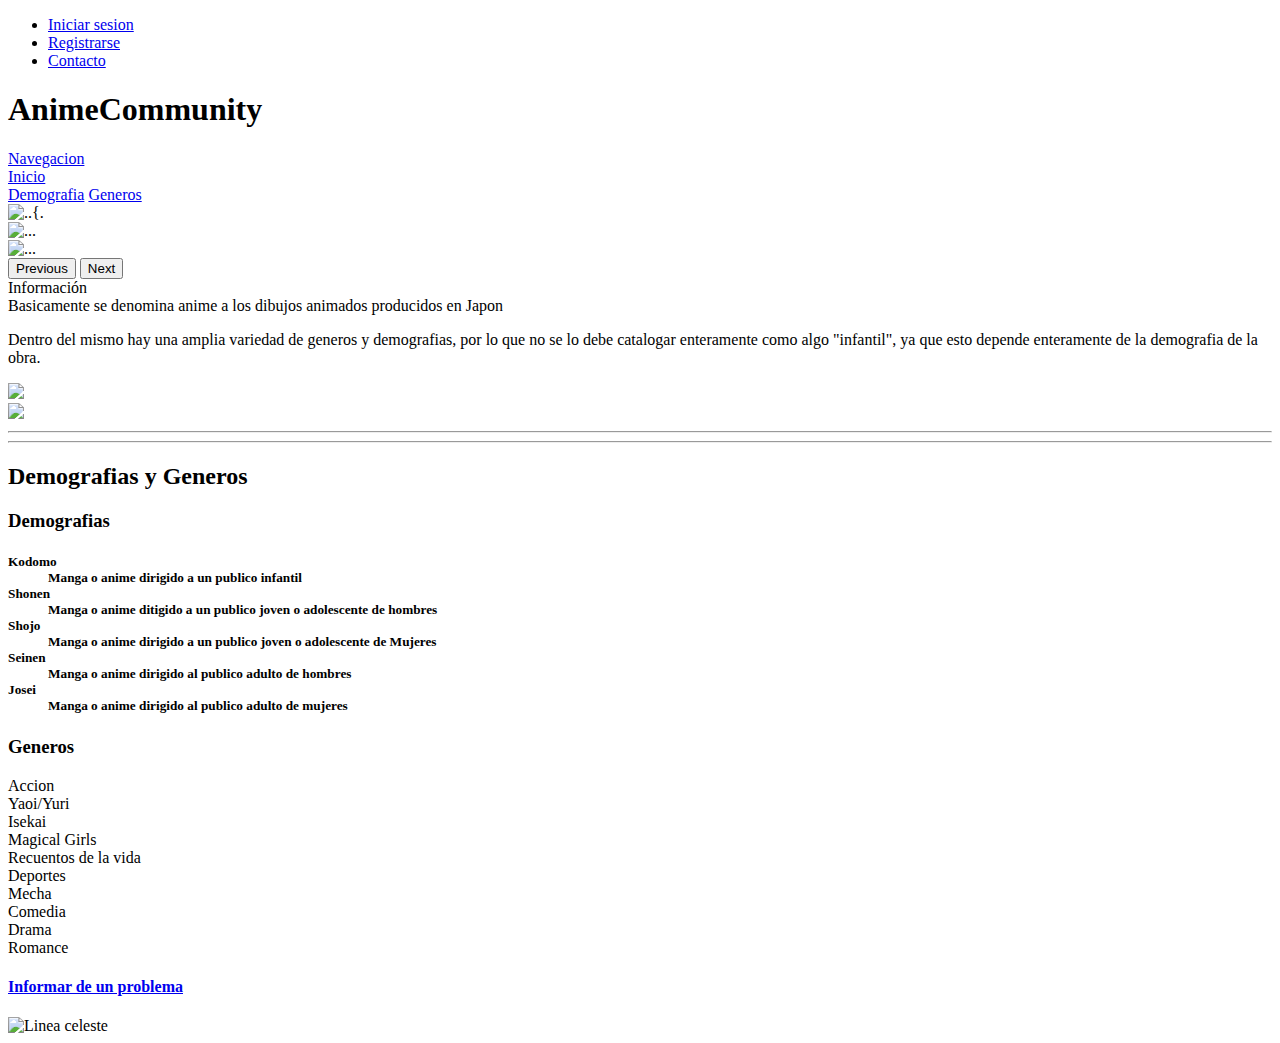
==== index.html @ cb481781 "primer commit" ====
<!DOCTYPE html>
<html lang= "es"> 
<head>
	
	<!-- inicio SEO -->
	<!-- Keywords -->
	<meta name="keywords" content="anime, comunidad, japon, generos">
	<!-- Titulo -->
	<title>Anime Comunity</title>
	<!-- descripción -->
  <meta name="description" content="Informacion sobre y revisiones de anime">
	<link rel="stylesheet"  href="Estilos.css">
	<link rel="stylesheet" href="https://cdnjs.cloudflare.com/ajax/libs/font-awesome/4.7.0/css/font-awesome.min.css">
	<link href="https://cdn.jsdelivr.net/npm/bootstrap@5.0.2/dist/css/bootstrap.min.css" rel="stylesheet" integrity="sha384-EVSTQN3/azprG1Anm3QDgpJLIm9Nao0Yz1ztcQTwFspd3yD65VohhpuuCOmLASjC" crossorigin="anonymous">

	<meta charset="utf-8">
	<meta http-equiv="X-UA-Compatible" content="IE=edge">
	<meta name="viewport" content="width=device-width, initial-scale=1.0">
</head>

<ul class="nav justify-content-end marginIzquierda">
  <li class="nav-item">
    <a class="nav-link active" aria-current="page" href="#">Iniciar sesion</a>
  </li>
  <li class="nav-item">
    <a class="nav-link" href="#">Registrarse</a>
  </li>
  <li class="nav-item">
    <a class="nav-link" href="#">Contacto</a>
  </li>
</ul>

<body>  
	<h1>AnimeCommunity</h1>
	<nav id="navbar-example3" class="navbar navbar-light bg-light flex-column align-items-stretch p-3">
  <a class="navbar-brand" href="#">Navegacion</a>
  <nav class="nav nav-pills flex-column">
    <a class="nav-link" href="#item-1">Inicio</a>
    </nav>
    <a class="nav-link" href="#item-2">Demografia</a>
    <a class="nav-link" href="#item-3">Generos</a>

    <div id="carouselExampleControls" class="carousel slide" data-bs-ride="carousel">
  <div class="carousel-inner">
    <div class="carousel-item active">
      <img src="Carrousel2.jpg" class="d-block margin" alt="..{.">
    </div>
    <div class="carousel-item">
      <img src="Carrousel2.jpg" class="d-block " alt="...">
    </div>
    <div class="carousel-item">
      <img src="Carrousel2.jpg" class="d-block " alt="...">
    </div>
  </div>
  <button class="carousel-control-prev" type="button" data-bs-target="#carouselExampleControls" data-bs-slide="prev">
    <span class="carousel-control-prev-icon" aria-hidden="true"></span>
    <span class="visually-hidden">Previous</span>
  </button>
  <button class="carousel-control-next" type="button" data-bs-target="#carouselExampleControls" data-bs-slide="next">
    <span class="carousel-control-next-icon" aria-hidden="true"></span>
    <span class="visually-hidden">Next</span>
  </button>
</div>
     </nav>
  </nav>
</nav>

<div data-bs-spy="scroll" data-bs-target="#navbar-example3" data-bs-offset="0" tabindex="0">
	<div id="item-1" class="grilla">
		<div class="header alCentro textoGrande grad">Información</div>	
		<div class="main gradradial accordion accordion-flush"">
			Basicamente se denomina anime a los dibujos animados producidos en Japon
				<p class="italica subrayado">Dentro del mismo hay una amplia variedad de generos y demografias, por lo que no se lo debe catalogar enteramente como algo "infantil", ya que esto depende enteramente de la demografia de la obra.</p></div>
		<div class="imagenGrid key"><img src="imagenFondo.jpg" ></div>
		<div class="imagenGrid2 key"><img src="imagenFondo.jpg" ></div>

			<hr>
	</div>
	<!--
	<section class="key alCentro">	
				<img src="anime1.jpg" alt="Dibujo de chica anime enojada">
				<img src="anime1.jpg" alt="Dibujo de chica anime enojada">
	</section>	
	-->
	
	<hr>
	<section>
			<h2 id="item-2" class="alCentro textoGrande margin">Demografias y Generos</h1>
		 		<h3 class="alCentro textoGrande"> Demografias</h4>
		 			<dl>
		 				<h5><span class="normal  ">
			 				<dt>Kodomo</dt>
			 				<dd>Manga o anime dirigido a un publico infantil</dd>
			 				<dt>Shonen</dt>
			 				<dd>Manga o anime ditigido a un publico joven o adolescente de hombres</dd>
			 				<dt>Shojo</dt>
			 				<dd>Manga o anime dirigido a un publico joven o adolescente de Mujeres</dd>
			 				<dt>Seinen</dt>
			 				<dd>Manga o anime dirigido al publico adulto de hombres</dd>
			 				<dt>Josei</dt>
			 				<dd>Manga o anime dirigido al publico adulto de mujeres</dd>
		 				</span></h5>

		 			</dl>	
			<h3 id="item-3" class="alCentro negrita textoGrande item-3">Generos</h3>
				<div class="padre-flex">
			 				<div class="trans">Accion</div>
			 				<div class="trans">Yaoi/Yuri</div>
			 				<div class="trans">Isekai</div>
			 				<div class="trans">Magical Girls</div>
			 				<div class="trans">Recuentos de la vida</div>
			 				<div class="trans">Deportes</div>
			 				<div class="trans">Mecha</div>
			 				<div class="trans">Comedia</div>
			 				<div class="trans">Drama</div>
			 				<div class="trans">Romance</div>
		 		</div>
</div>
	</section>	

	<script src="https://cdn.jsdelivr.net/npm/@popperjs/core@2.9.2/dist/umd/popper.min.js" integrity="sha384-IQsoLXl5PILFhosVNubq5LC7Qb9DXgDA9i+tQ8Zj3iwWAwPtgFTxbJ8NT4GN1R8p" crossorigin="anonymous"></script>
<script src="https://cdn.jsdelivr.net/npm/bootstrap@5.0.2/dist/js/bootstrap.min.js" integrity="sha384-cVKIPhGWiC2Al4u+LWgxfKTRIcfu0JTxR+EQDz/bgldoEyl4H0zUF0QKbrJ0EcQF" crossorigin="anonymous"></script>
	<script src="https://cdn.jsdelivr.net/npm/bootstrap@5.0.2/dist/js/bootstrap.bundle.min.js" integrity="sha384-MrcW6ZMFYlzcLA8Nl+NtUVF0sA7MsXsP1UyJoMp4YLEuNSfAP+JcXn/tWtIaxVXM" crossorigin="anonymous"></script>
</body>
	<footer>	
		<h4 class="alCentro"><a href="FormDudas.html">Informar de un problema</a></h4>
		<img src="footer.png" alt="Linea celeste">
	</footer>

</html>
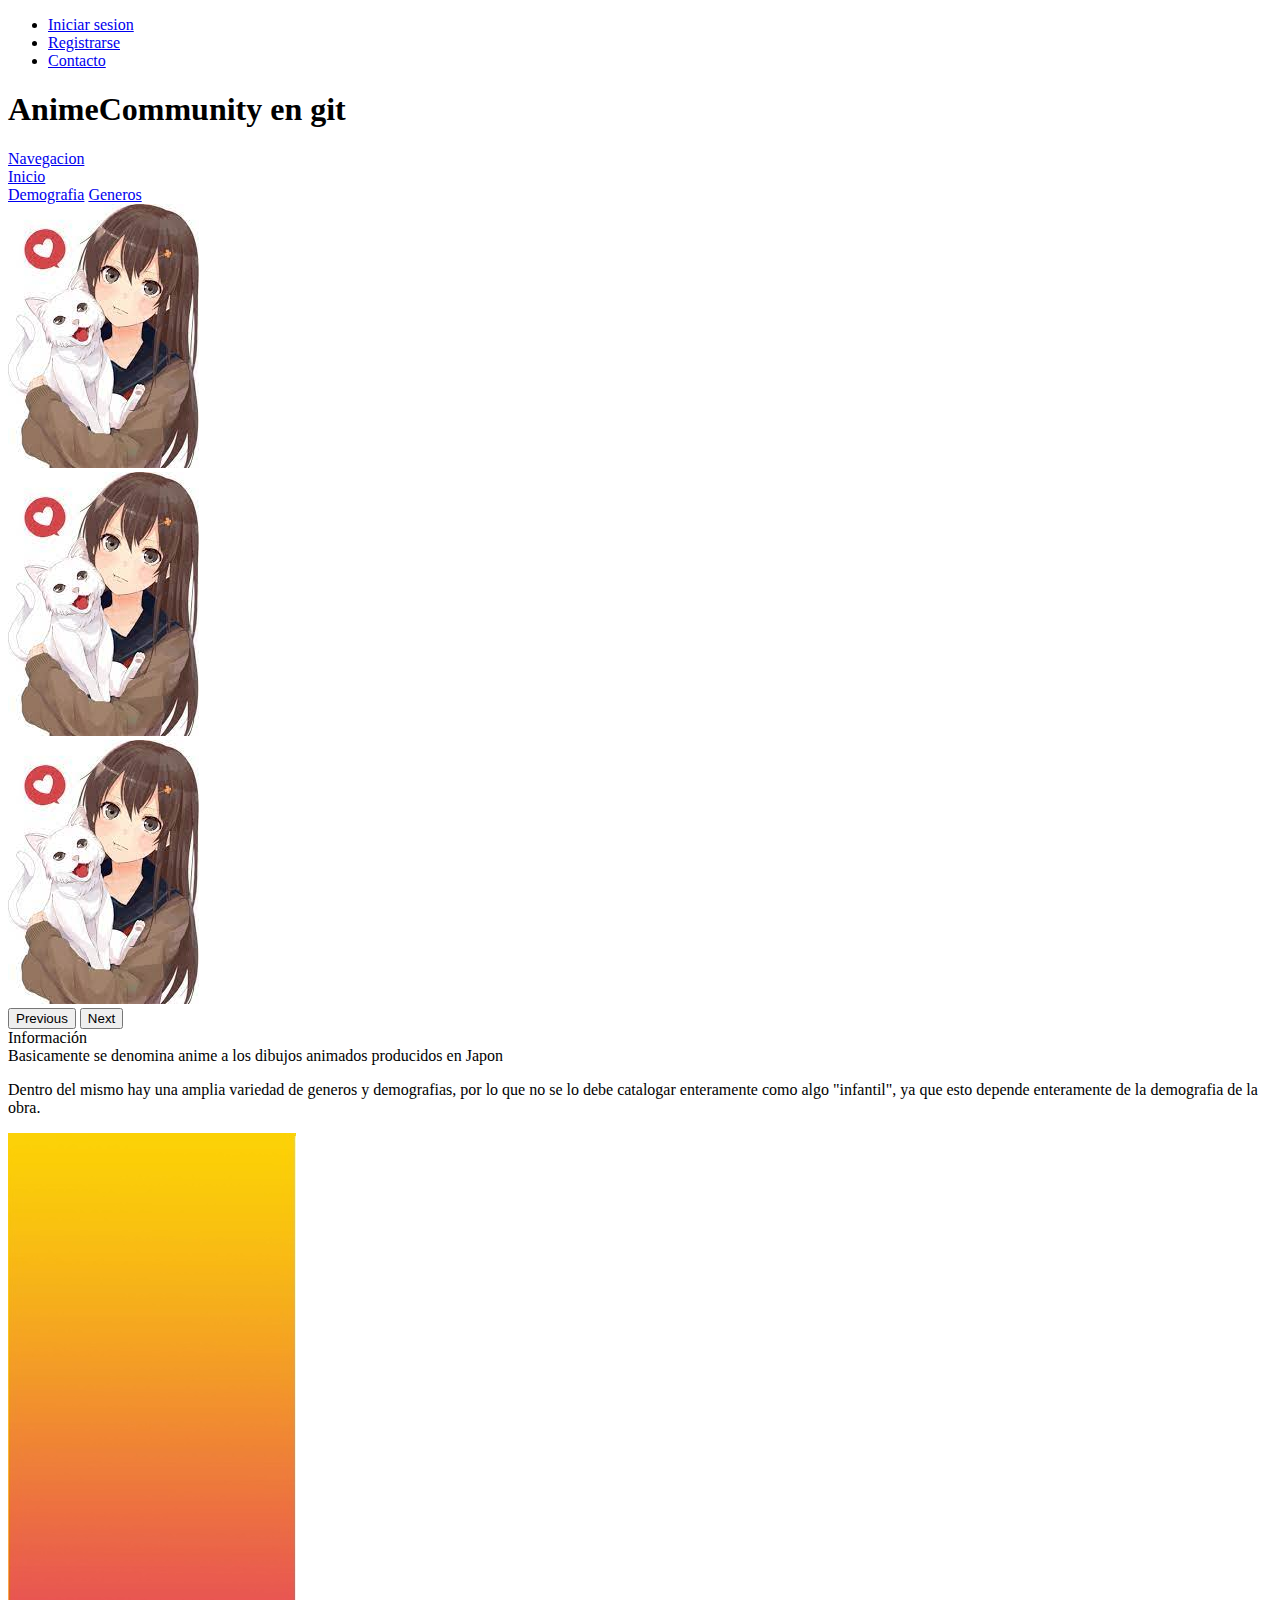
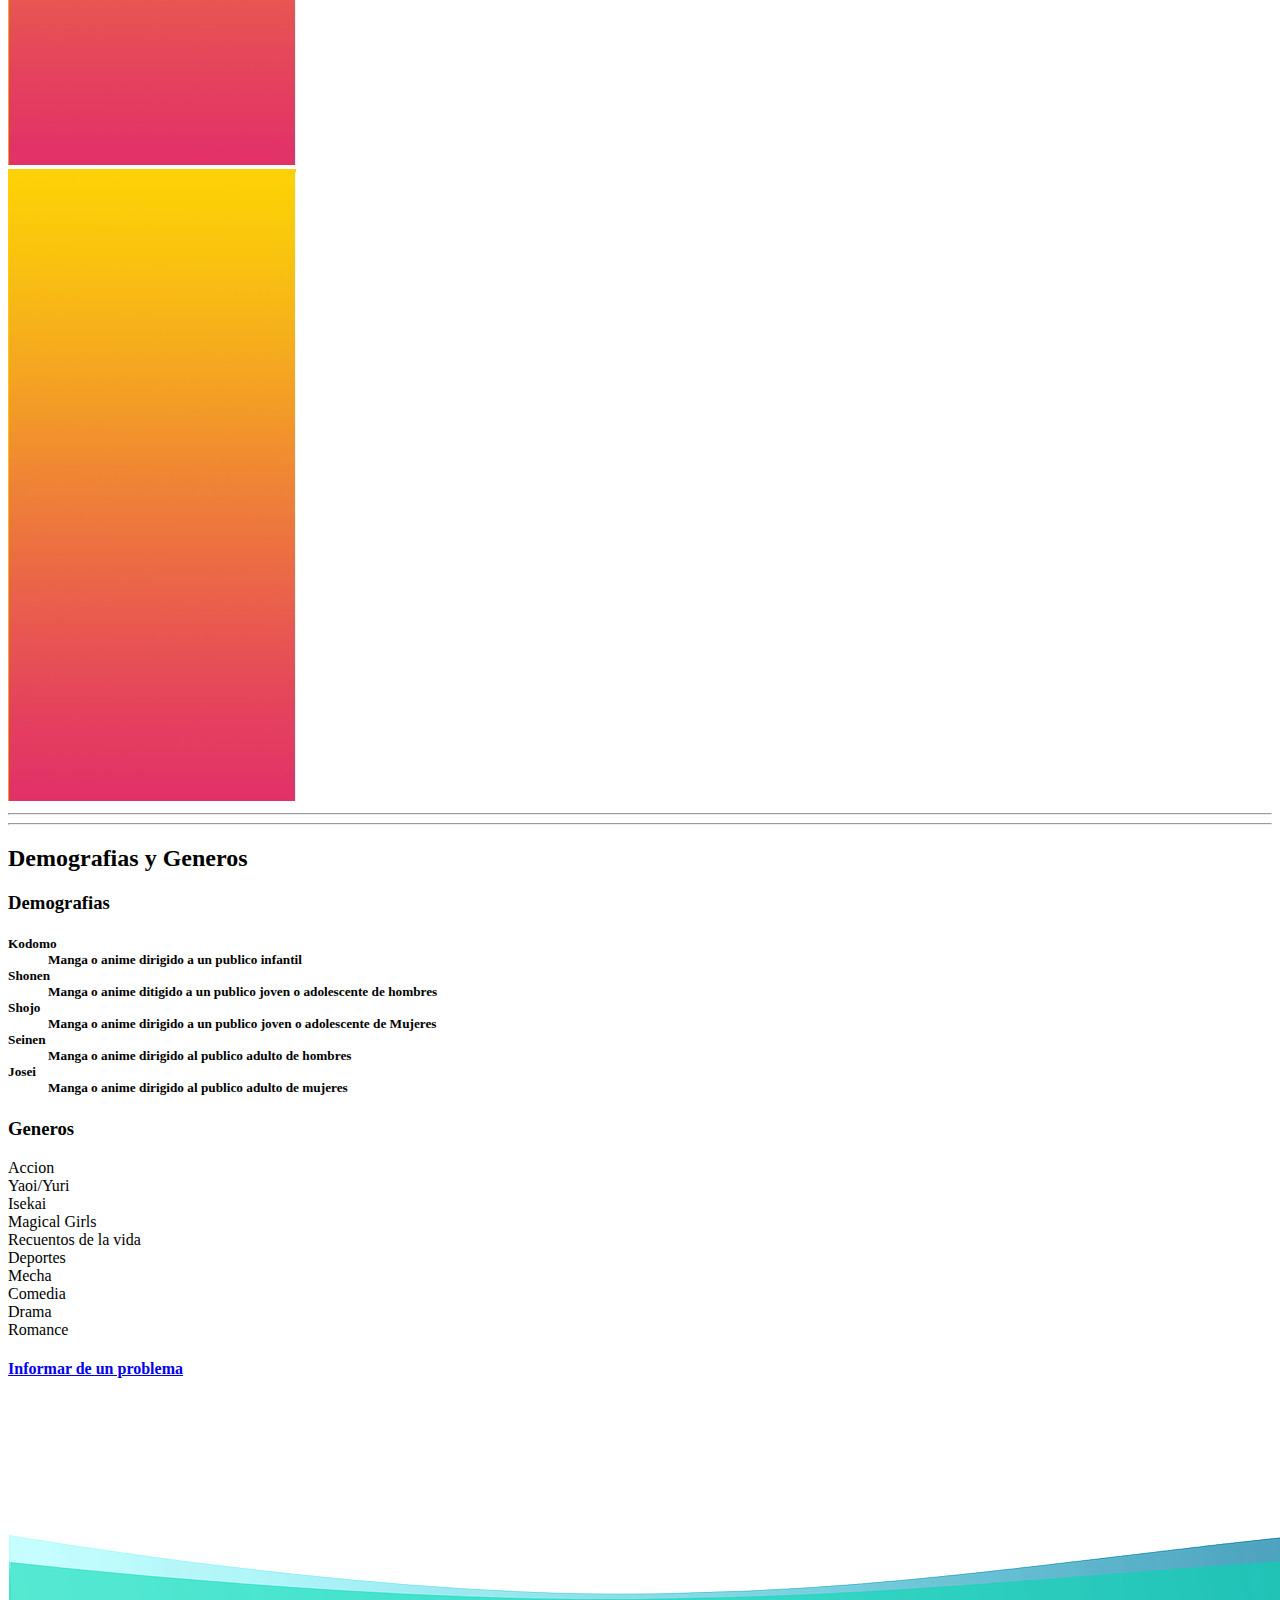
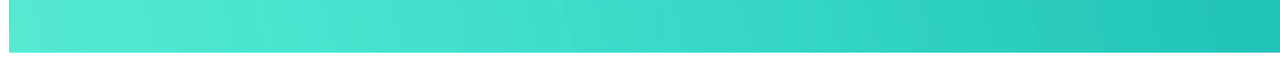
==== commit 0d57e3fb: "primer commit rama dos" ====
--- a/index.html
+++ b/index.html
@@ -31,7 +31,7 @@
 </ul>
 
 <body>  
-	<h1>AnimeCommunity</h1>
+	<h1>AnimeCommunity en git</h1>
 	<nav id="navbar-example3" class="navbar navbar-light bg-light flex-column align-items-stretch p-3">
   <a class="navbar-brand" href="#">Navegacion</a>
   <nav class="nav nav-pills flex-column">
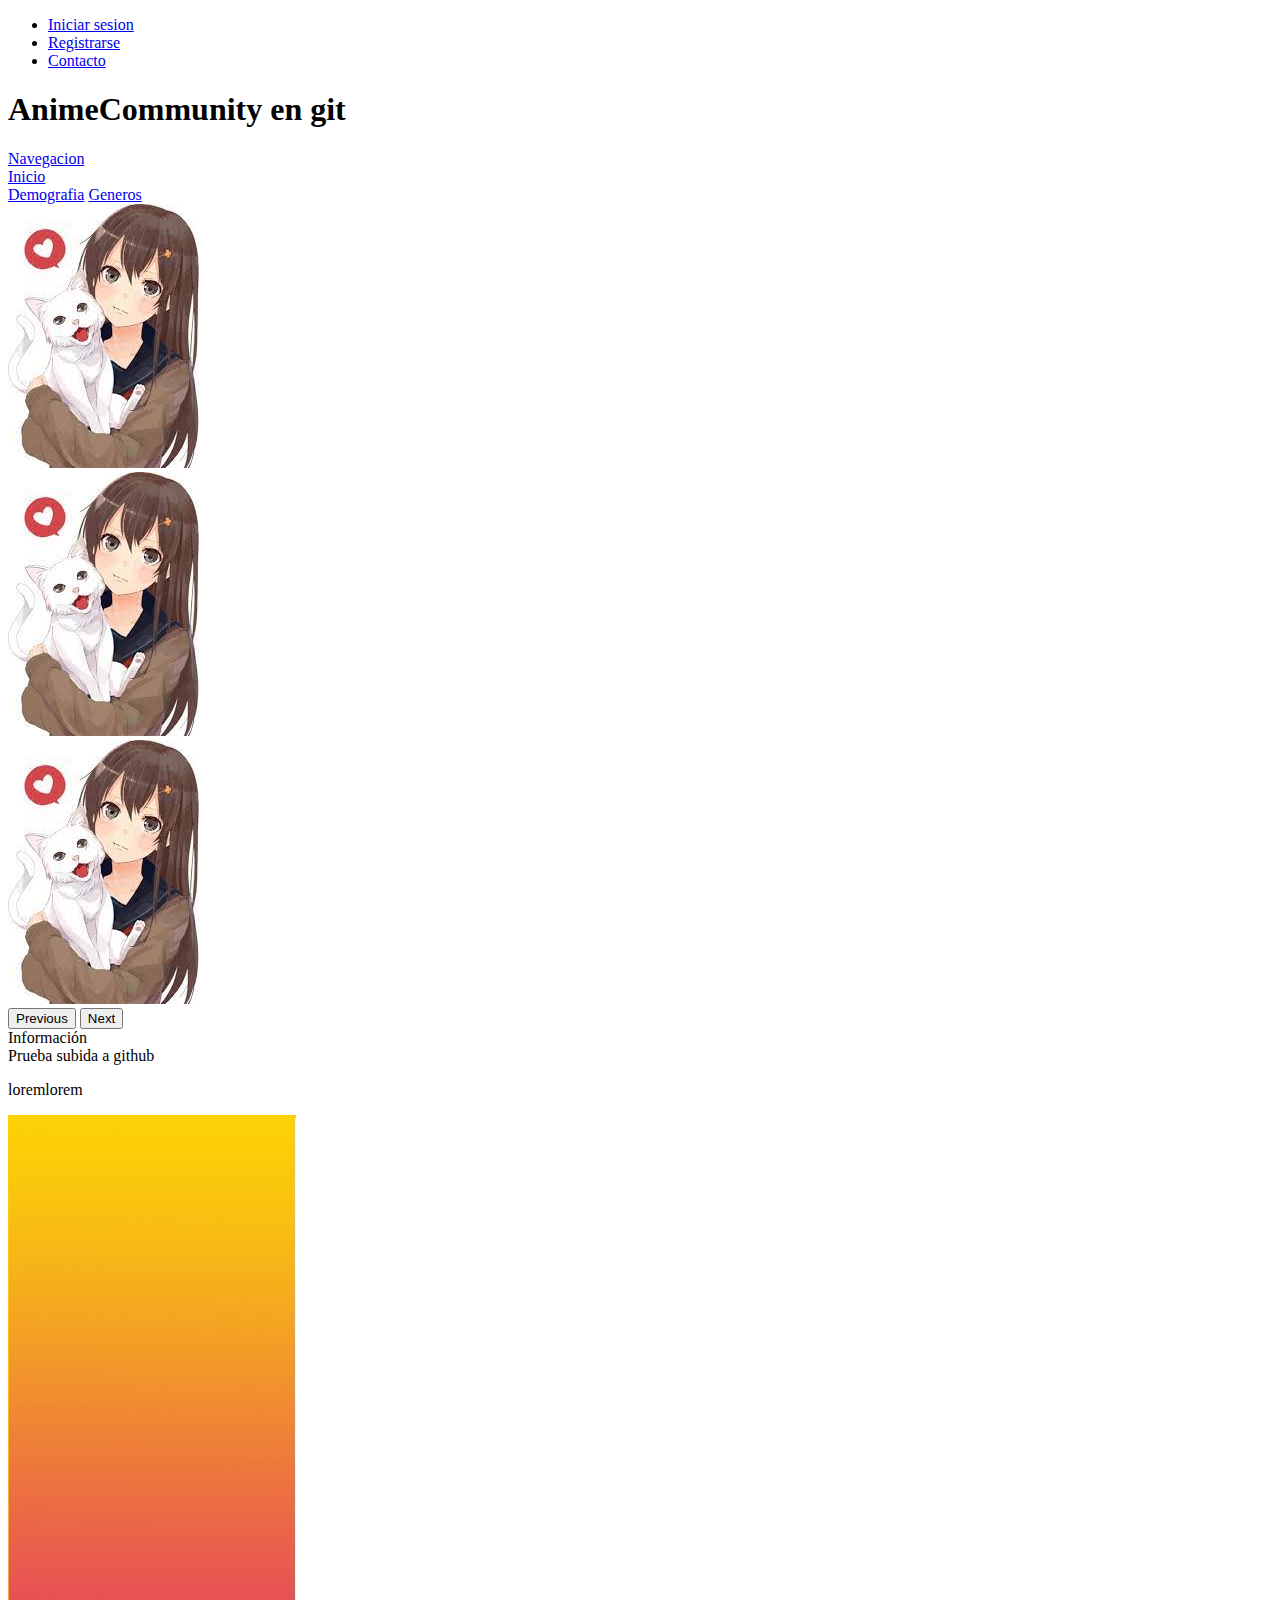
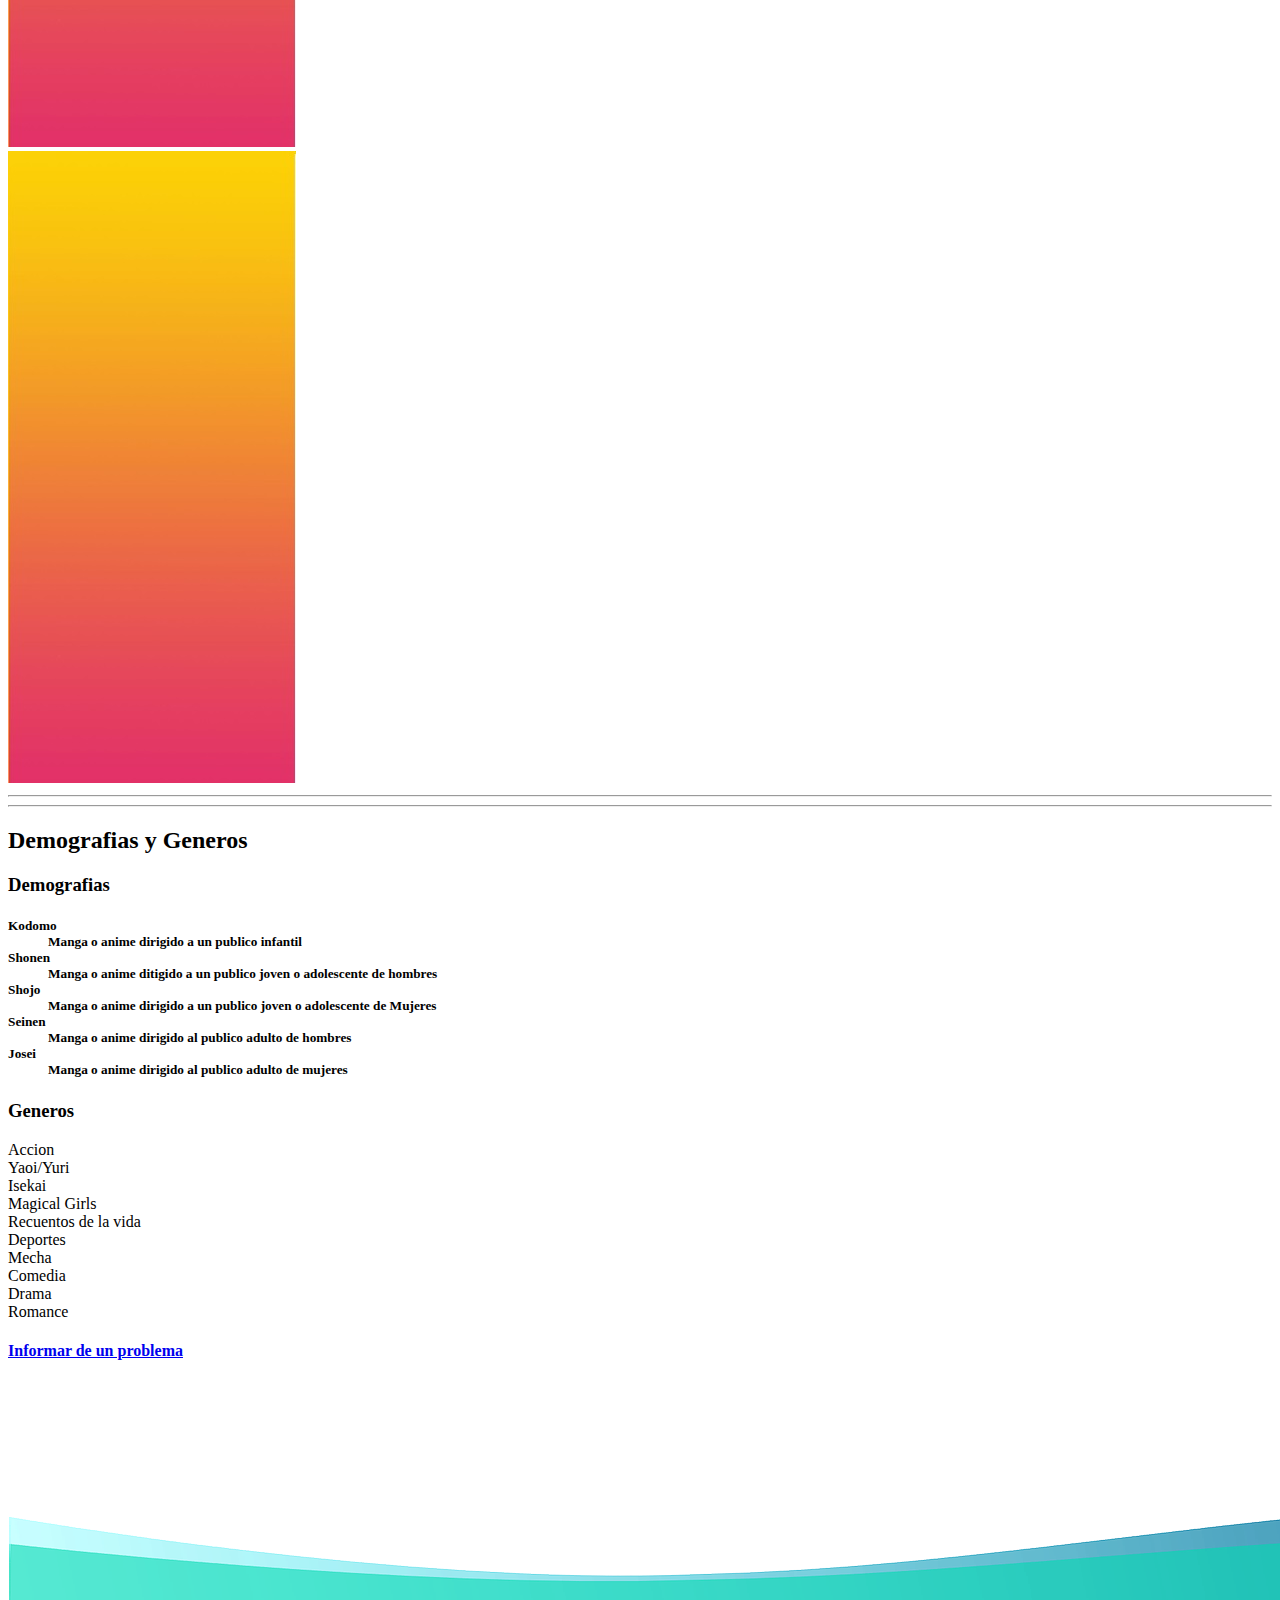
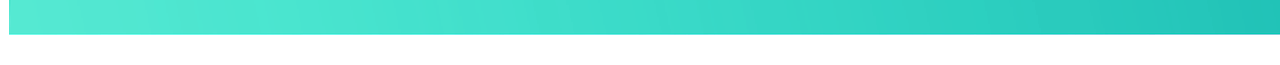
==== commit 9face428: "prueba de commit a github" ====
--- a/index.html
+++ b/index.html
@@ -69,8 +69,8 @@
 	<div id="item-1" class="grilla">
 		<div class="header alCentro textoGrande grad">Información</div>	
 		<div class="main gradradial accordion accordion-flush"">
-			Basicamente se denomina anime a los dibujos animados producidos en Japon
-				<p class="italica subrayado">Dentro del mismo hay una amplia variedad de generos y demografias, por lo que no se lo debe catalogar enteramente como algo "infantil", ya que esto depende enteramente de la demografia de la obra.</p></div>
+			Prueba subida a github
+				<p class="italica subrayado">loremlorem</p></div>
 		<div class="imagenGrid key"><img src="imagenFondo.jpg" ></div>
 		<div class="imagenGrid2 key"><img src="imagenFondo.jpg" ></div>
 
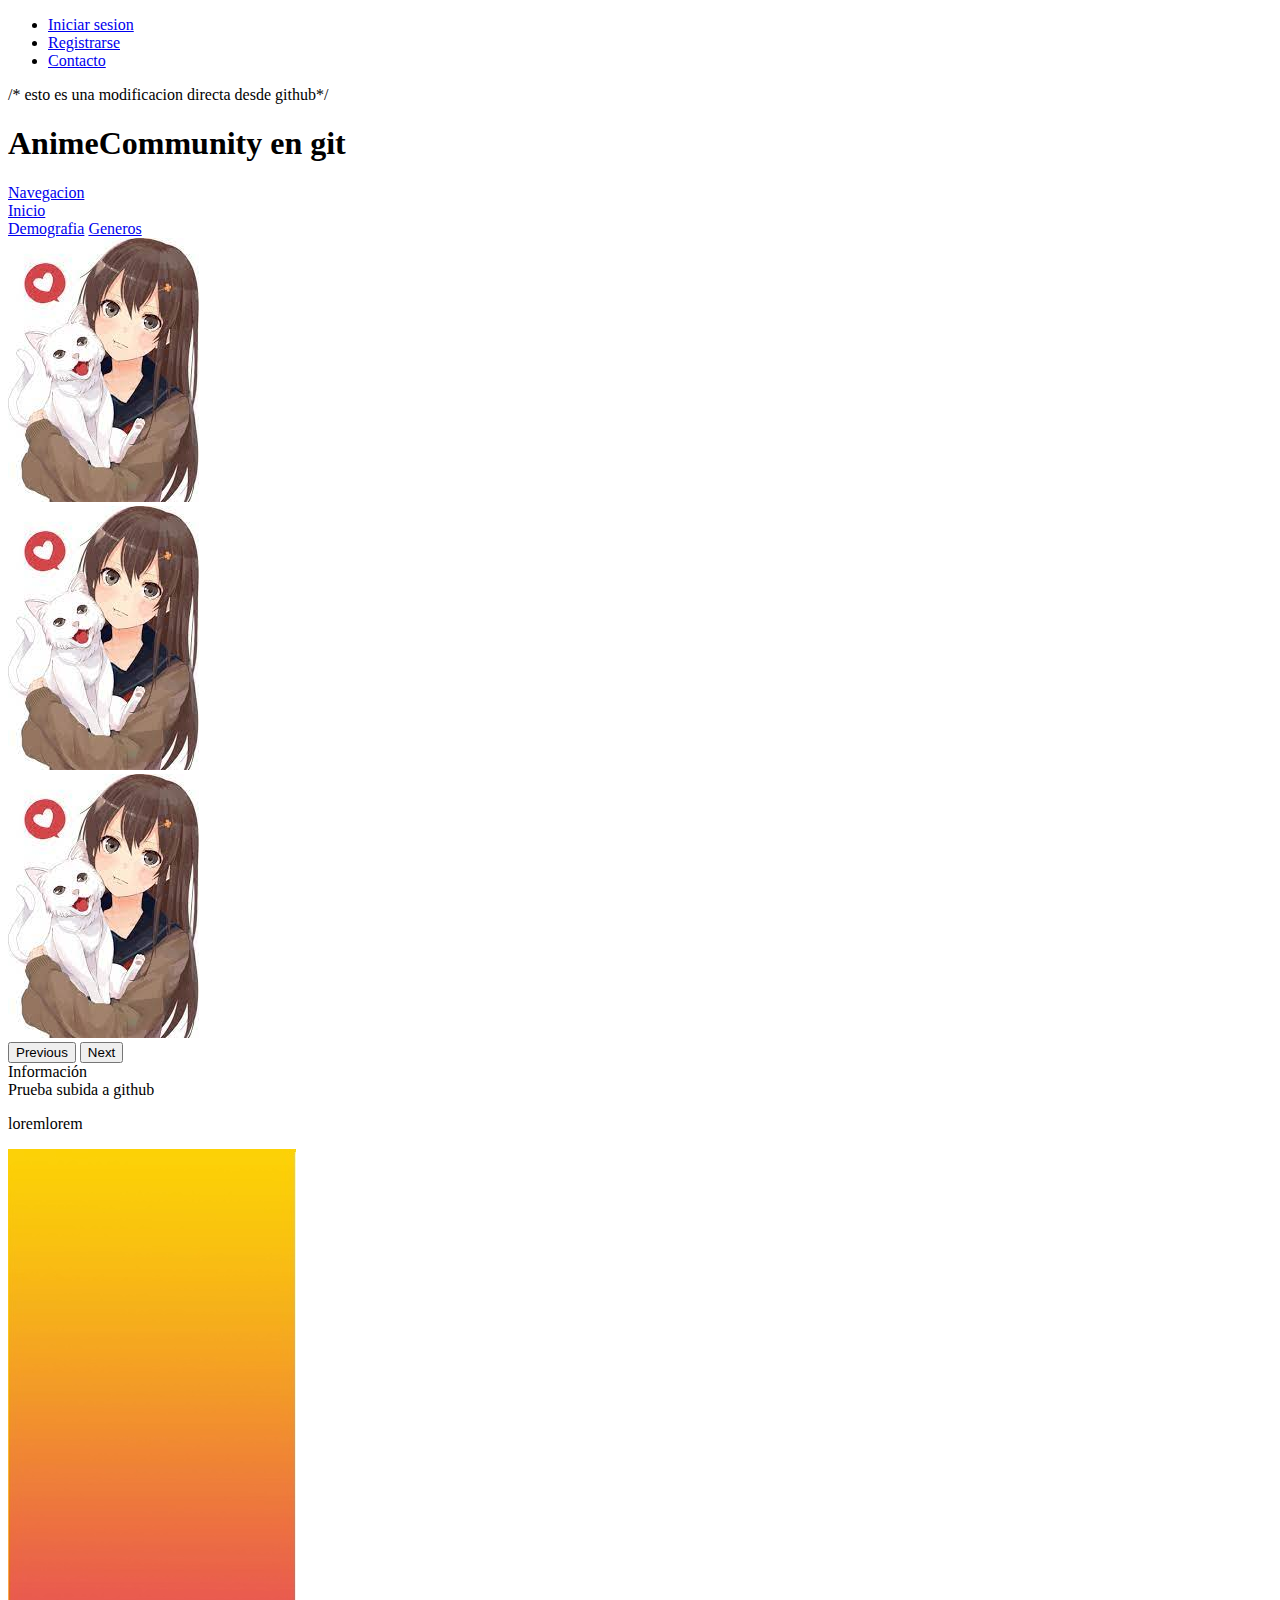
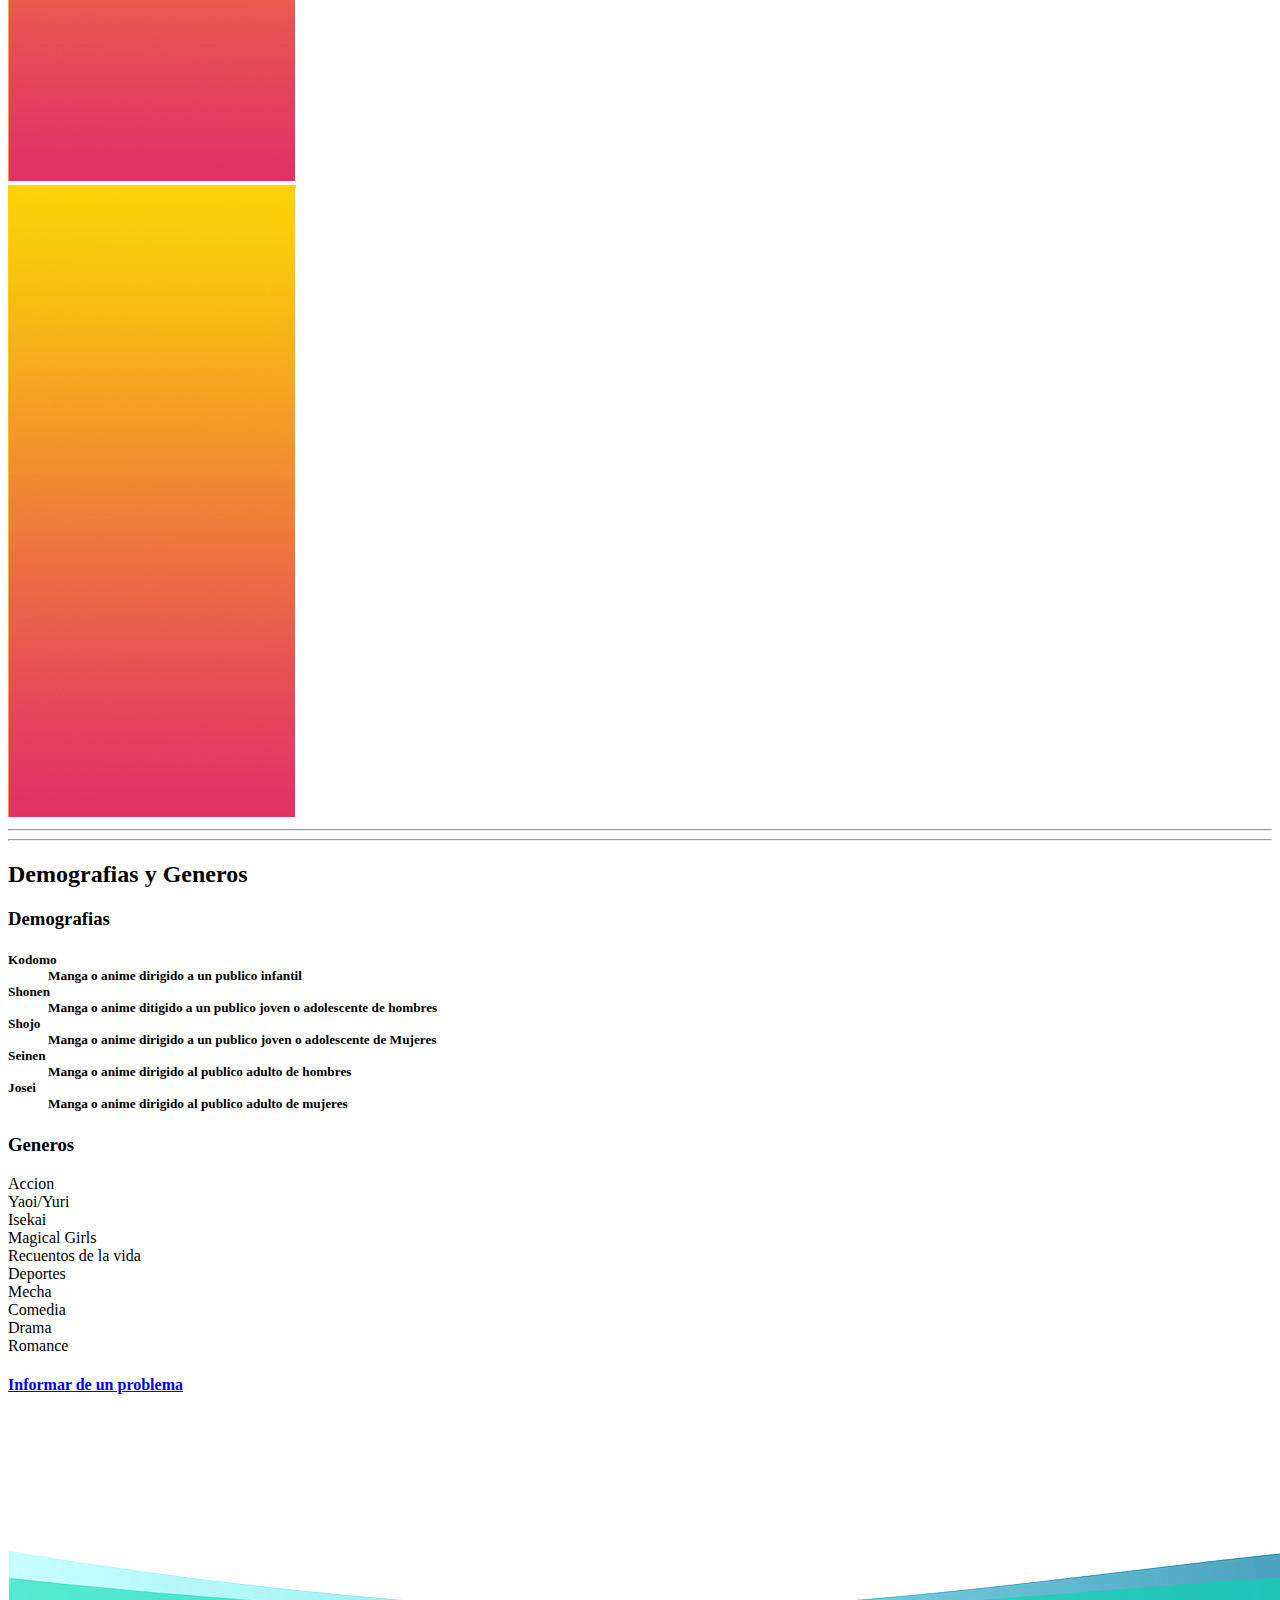
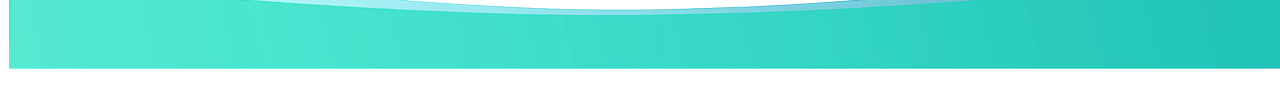
==== commit 88568a19: "Update index.html" ====
--- a/index.html
+++ b/index.html
@@ -31,6 +31,7 @@
 </ul>
 
 <body>  
+	/* esto es una modificacion directa desde github*/
 	<h1>AnimeCommunity en git</h1>
 	<nav id="navbar-example3" class="navbar navbar-light bg-light flex-column align-items-stretch p-3">
   <a class="navbar-brand" href="#">Navegacion</a>
@@ -127,4 +128,4 @@
 		<img src="footer.png" alt="Linea celeste">
 	</footer>
 
-</html>	+</html>	
